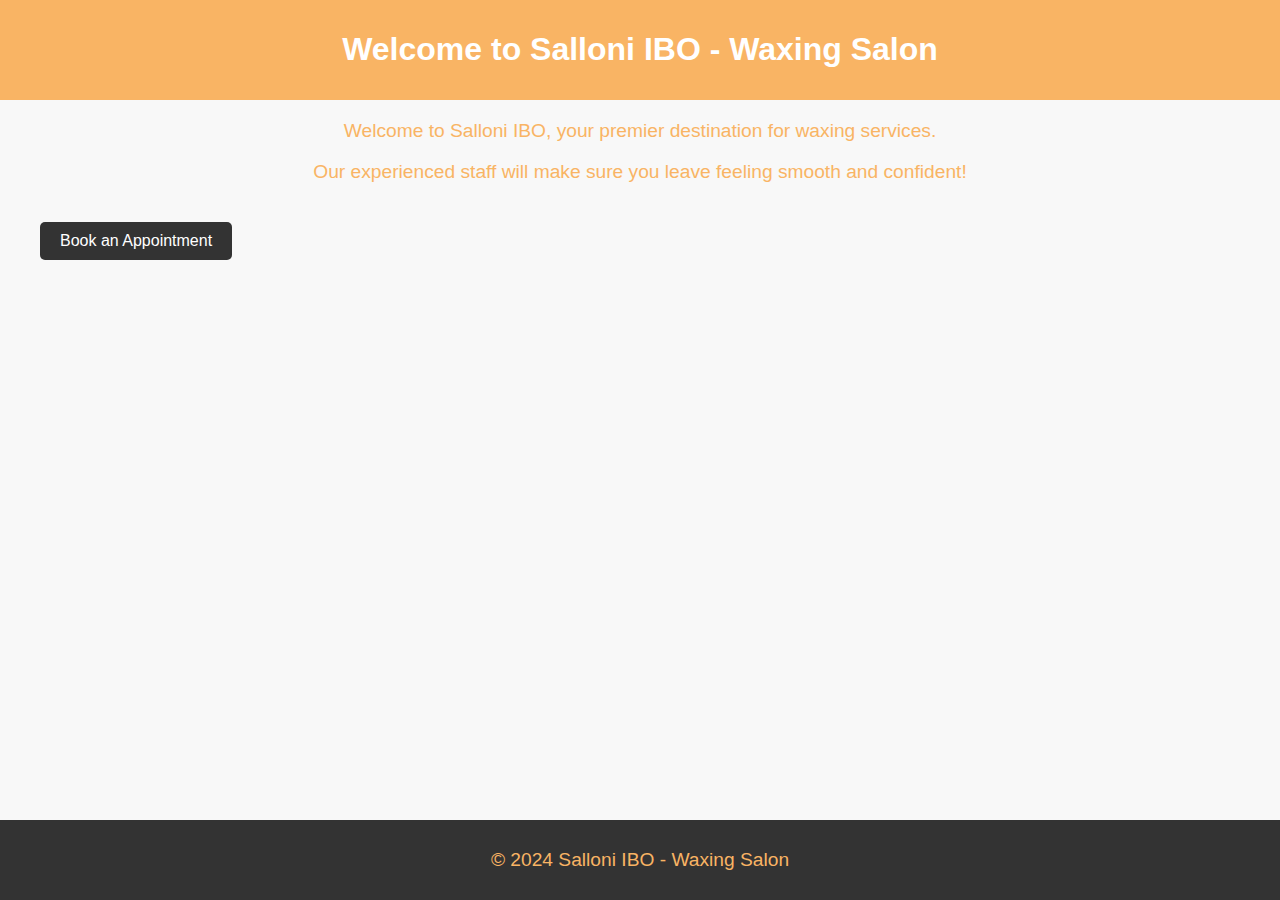
==== index.html @ a63f234c "Add files via upload" ====
<!DOCTYPE html>
<html lang="en">
<head>
<meta charset="UTF-8">
<meta name="viewport" content="width=device-width, initial-scale=1.0">
<title>Salloni IBO - Waxing Salon</title>
<style>
body {
    font-family: Arial, sans-serif;
    margin: 0;
    padding: 0;
    background-color: #f8f8f8;
}

header {
    background-color: #f9b464;
    color: #fff;
    text-align: center;
    padding: 10px 0;
}

.container {
    max-width: 1200px;
    margin: 20px auto;
    padding: 0 20px;
}

h1 {
    text-align: center;
}

p {
    text-align: center;
    color: #f9b464;
    font-size: 1.2em;
}

.button {
    display: inline-block;
    padding: 10px 20px;
    background-color: #333;
    color: #fff;
    text-decoration: none;
    border-radius: 5px;
    margin-top: 20px;
}

.button:hover {
    background-color: #555;
}

footer {
    background-color: #333;
    color: #fff;
    text-align: center;
    padding: 10px 0;
    position: fixed;
    bottom: 0;
    width: 100%;
}
</style>
</head>
<body>

<header>
    <h1>Welcome to Salloni IBO - Waxing Salon</h1>
</header>

<div class="container">
    <p>Welcome to Salloni IBO, your premier destination for waxing services.</p>
    <p>Our experienced staff will make sure you leave feeling smooth and confident!</p>
    <a href="register.html" class="button">Book an Appointment</a>
</div>


<footer>
    <p>&copy; 2024 Salloni IBO - Waxing Salon</p>
</footer>

</body>
</html>
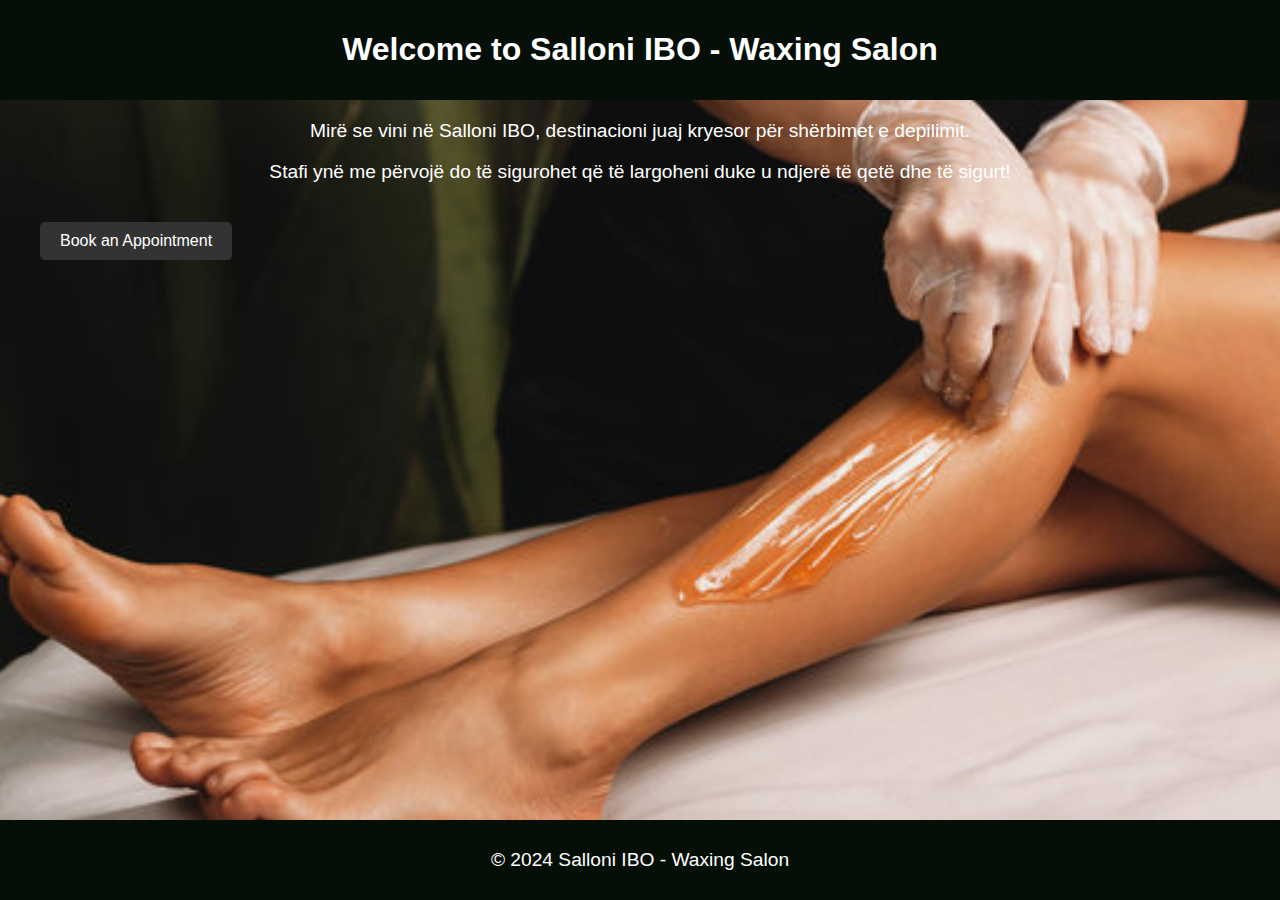
==== commit a505ea39: "Add files via upload" ====
--- a/index.html
+++ b/index.html
@@ -3,17 +3,21 @@
 <head>
 <meta charset="UTF-8">
 <meta name="viewport" content="width=device-width, initial-scale=1.0">
-<title>Salloni IBO - Waxing Salon</title>
+<title>Welcome to Salloni IBO - Waxing Salon</title>
+<link rel="stylesheet" href="">
 <style>
 body {
     font-family: Arial, sans-serif;
     margin: 0;
     padding: 0;
-    background-color: #f8f8f8;
+    background-image: url(Images/360_F_325600283_DASSEBqV4yWS4XzqcwTZpFkTdVuah5ck.jpg);
+    height: 100vh;
+    background-size: cover;
+    background-position: center;
 }
 
 header {
-    background-color: #f9b464;
+    background-color: #060f07;
     color: #fff;
     text-align: center;
     padding: 10px 0;
@@ -31,7 +35,7 @@
 
 p {
     text-align: center;
-    color: #f9b464;
+    color: #fff;
     font-size: 1.2em;
 }
 
@@ -50,7 +54,7 @@
 }
 
 footer {
-    background-color: #333;
+    background-color: #060f07;
     color: #fff;
     text-align: center;
     padding: 10px 0;
@@ -67,8 +71,8 @@
 </header>
 
 <div class="container">
-    <p>Welcome to Salloni IBO, your premier destination for waxing services.</p>
-    <p>Our experienced staff will make sure you leave feeling smooth and confident!</p>
+    <p>Mirë se vini në Salloni IBO, destinacioni juaj kryesor për shërbimet e depilimit.</p>
+    <p>Stafi ynë me përvojë do të sigurohet që të largoheni duke u ndjerë të qetë dhe të sigurt!</p>
     <a href="register.html" class="button">Book an Appointment</a>
 </div>
 
